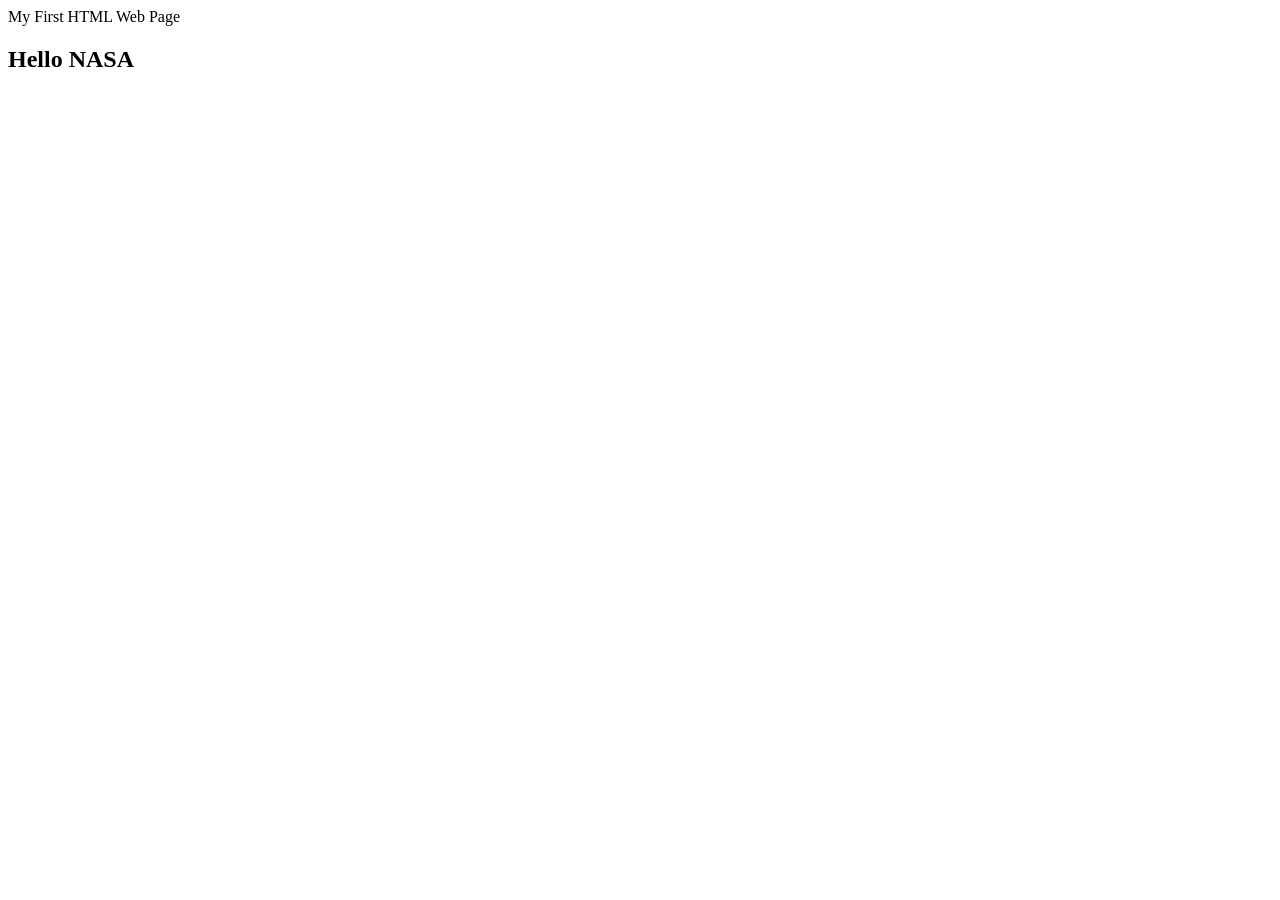
==== hello.html @ c59f2882 "Real Madrid" ====
<!DOCTYPE html>

<html lang="en">

    <head>
        <tittle>My First HTML Web Page</tittle>
        <meta charset="utf-8">
    </head>

    <body>
        <h2>
            Hello NASA
        </h2>
    </body>

</html>
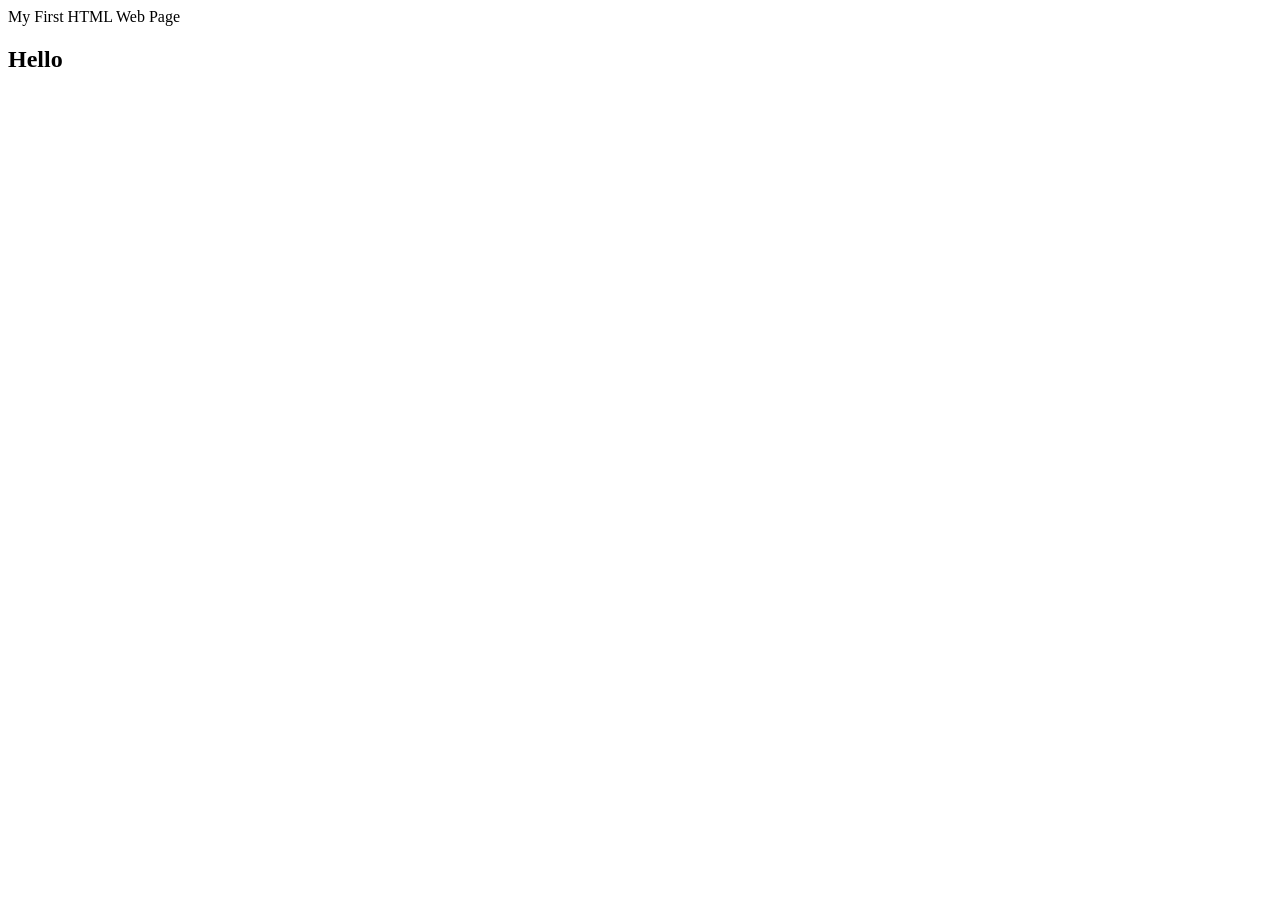
==== commit 5efbc738: "Real Madrid" ====
--- a/hello.html
+++ b/hello.html
@@ -9,7 +9,7 @@
 
     <body>
         <h2>
-            Hello NASA
+            Hello 
         </h2>
     </body>
 
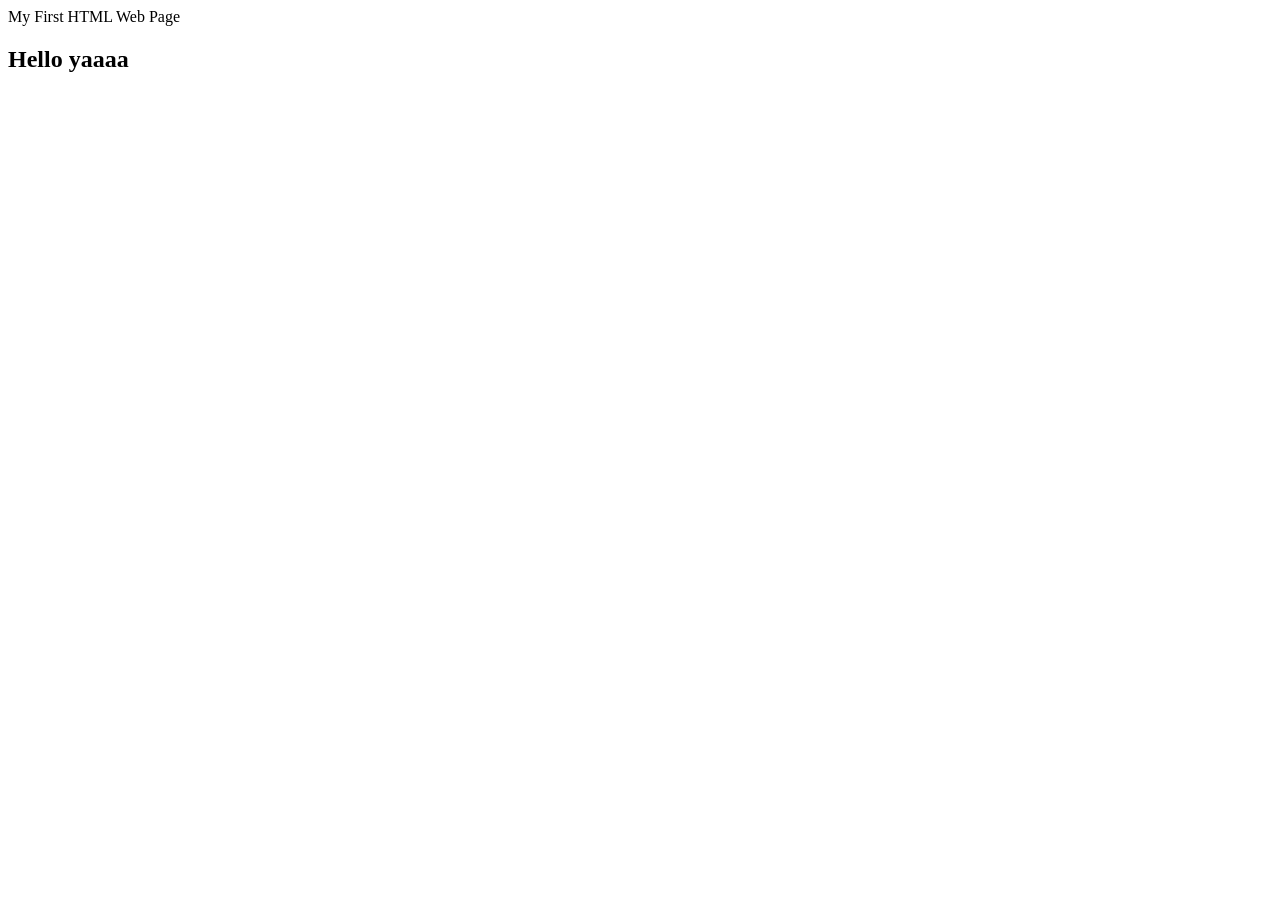
==== commit deb16580: "Update hello.html" ====
--- a/hello.html
+++ b/hello.html
@@ -9,8 +9,8 @@
 
     <body>
         <h2>
-            Hello 
+            Hello yaaaa
         </h2>
     </body>
 
-</html>+</html>
